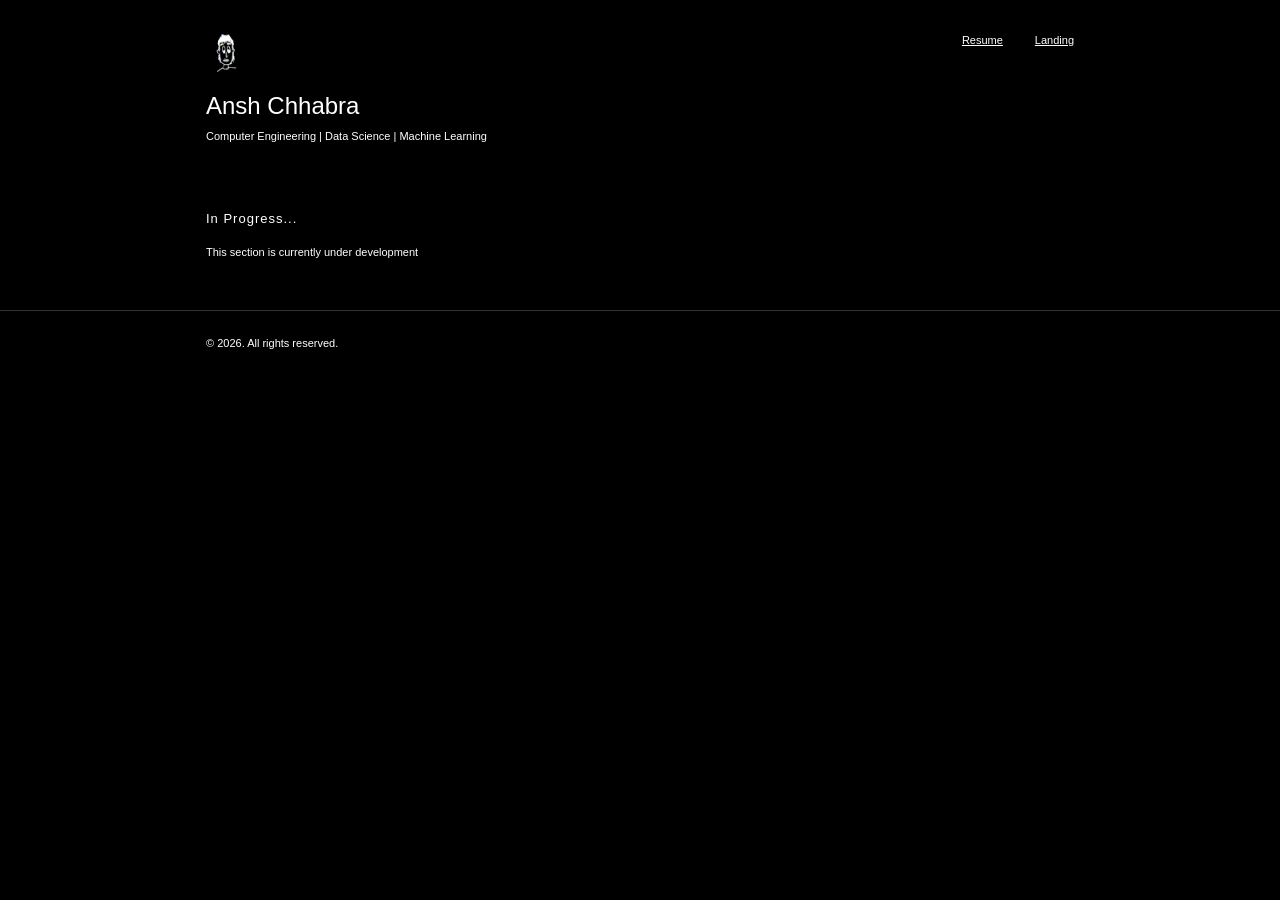
==== html/projects.html @ aabc04c8 "Initial portfolio commit" ====
<!DOCTYPE html>
<html lang="en">
<head>
    <meta charset="UTF-8">
    <meta name="viewport" content="width=device-width, initial-scale=1.0">
    <title>My Portfolio</title>
    <link rel="stylesheet" href="../css/projects.css">
</head>
<body>
    <!-- Header -->
    <header class="header">
        <div class="container">
            <div class="header-top">
                <img src="../pictures/anshlogo.png" alt="Logo" class="logo">
                <ul class="nav-links">
                    <li><a href="resume.html">Resume</a></li>
                    <li><a href="index.html">Landing</a></li>
                </ul>
            </div>
            <h1>Ansh Chhabra</h1>
            <p>Computer Engineering | Data Science | Machine Learning</p>
        </div>
    </header>

    <!-- About Section -->
    <section id="about" class="section">
        <div class="container">
            <h2>In Progress...</h2>
            <p>This section is currently under development</p>
        </div>
    </section>


    <!-- Footer -->
    <footer class="footer">
        <div class="container">
            <p>&copy; 2026. All rights reserved.</p>
        </div>
    </footer>
</body>
</html>
---- css/projects.css ----
/* Root Variables */
:root {
    --text-color: #ffffff;
    --bg-color: #000000;
    --border-radius: 0px;
    --transition: all 0.3s ease;
}

/* Reset & Global Styles */
* {
    margin: 0;
    padding: 0;
    box-sizing: border-box;
}

html {
    scroll-behavior: smooth;
}

body {
    font-family: 'Helvetica Neue', Helvetica, Arial, sans-serif;
    font-size: 11px;
    line-height: 1.5;
    color: var(--text-color);
    background-color: var(--bg-color);
}

.container {
    max-width: 900px;
    margin: 0 auto;
    padding: 0 1rem;
}

/* Header */
.header {
    padding: 2rem 0;
}

.header-top {
    display: flex;
    justify-content: space-between;
    align-items: flex-start;
    margin-bottom: 1rem;
}

.header .logo {
    height: 40px;
    width: auto;
    max-width: 150px;
    object-fit: contain;
}

.header h1 {
    font-size: 24px;
    margin-bottom: 0.25rem;
    font-weight: 400;
}

.header p {
    font-size: 11px;
}

.header .nav-links {
    display: flex;
    list-style: none;
    gap: 2rem;
}

.header .nav-links a {
    color: var(--text-color);
    text-decoration: underline;
    transition: var(--transition);
    font-size: 11px;
}

.header .nav-links a:hover {
    opacity: 0.7;
}



/* Sections */
.section {
    padding: 2rem 0;
}

.section h2 {
    font-size: 13px;
    margin-bottom: 1rem;
    text-align: left;
    color: var(--text-color);
    font-weight: 400;
    letter-spacing: 1px;
}

.bg-light {
    background-color: var(--bg-color);
}

/* About Section */
.section p {
    margin-bottom: 1rem;
    font-size: 11px;
    line-height: 1.6;
}

/* Skills Section */
.skills-list {
    display: flex;
    flex-direction: column;
    gap: 1rem;
}

.skill-group {
    text-align: left;
}

.skill-group h3 {
    font-size: 11px;
    font-weight: 400;
    display: inline;
    margin-right: 0.5rem;
}

.skill-group p {
    display: inline;
    margin: 0;
}

/* Projects Section */
.projects-list {
    display: flex;
    flex-direction: column;
    gap: 1rem;
}

.project-item {
    text-align: left;
}

.project-item h3 {
    font-size: 11px;
    font-weight: 400;
    display: inline;
    margin-right: 0.5rem;
}

.project-item h3 a {
    color: var(--text-color);
    text-decoration: underline;
}

.project-item h3 a:hover {
    opacity: 0.7;
}

.project-item p {
    display: inline;
    font-size: 11px;
    margin: 0;
}

/* Contact Section */
.contact-list {
    display: flex;
    flex-direction: column;
    gap: 1rem;
}

.contact-list p {
    display: inline;
    margin: 0;
}

.contact-list a {
    color: var(--text-color);
    text-decoration: underline;
}

.contact-list a:hover {
    opacity: 0.7;
}

/* Footer */
.footer {
    background: var(--bg-color);
    color: var(--text-color);
    padding: 1.5rem 0;
    text-align: left;
    border-top: 1px solid #333;

.footer p {
    font-size: 11px;
    margin: 0;
}

/* Responsive Design */
@media (max-width: 768px) {
    .nav-links {
        flex-direction: column;
        gap: 0.5rem;
    }

    .section {
        padding: 1.5rem 0;
    }

    .section h2 {
        font-size: 13px;
    }
}}
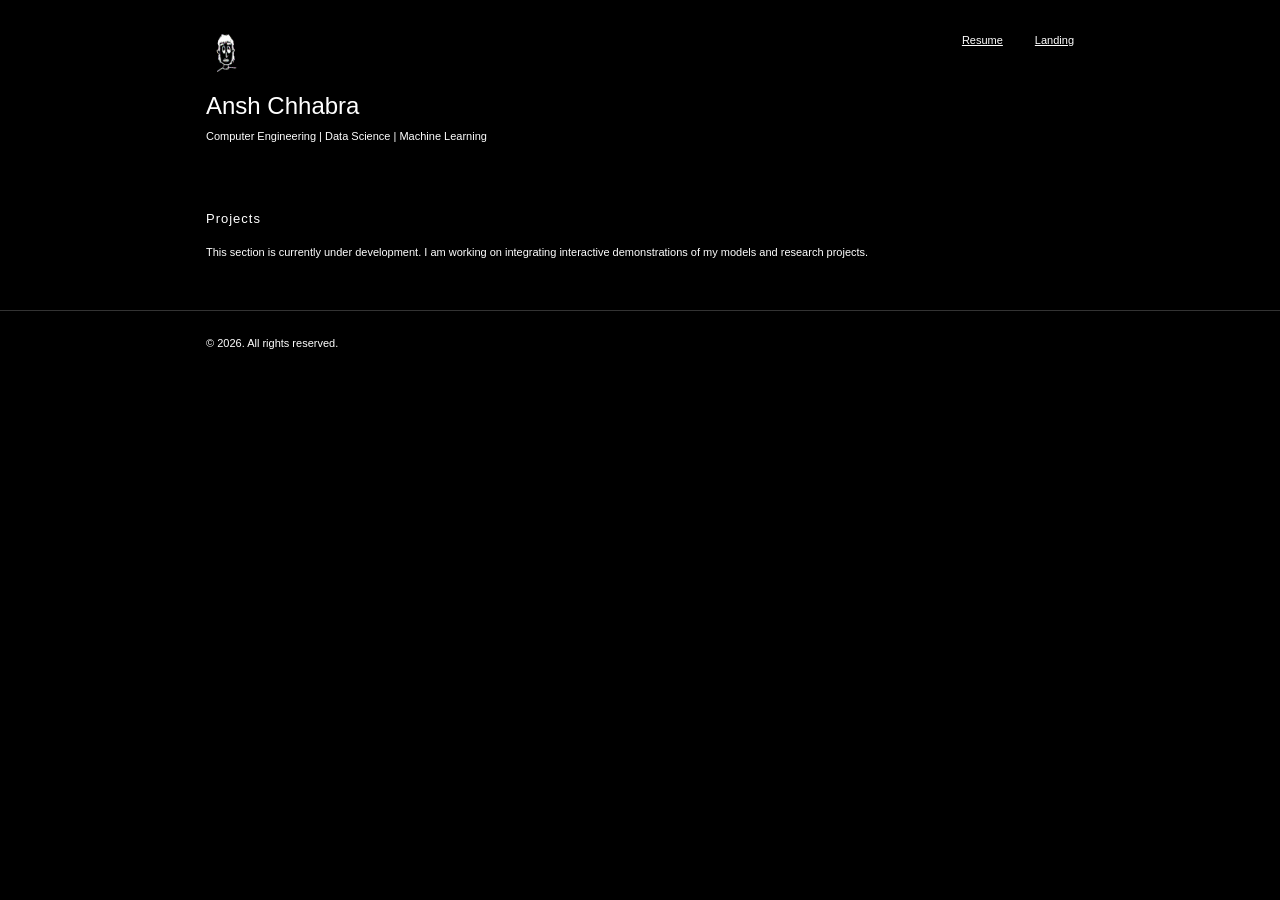
==== commit a31a850f: "Update projects.html" ====
--- a/html/projects.html
+++ b/html/projects.html
@@ -14,7 +14,7 @@
                 <img src="../pictures/anshlogo.png" alt="Logo" class="logo">
                 <ul class="nav-links">
                     <li><a href="resume.html">Resume</a></li>
-                    <li><a href="index.html">Landing</a></li>
+                    <li><a href="../index.html">Landing</a></li>
                 </ul>
             </div>
             <h1>Ansh Chhabra</h1>
@@ -25,8 +25,8 @@
     <!-- About Section -->
     <section id="about" class="section">
         <div class="container">
-            <h2>In Progress...</h2>
-            <p>This section is currently under development</p>
+            <h2>Projects</h2>
+            <p>This section is currently under development. I am working on integrating interactive demonstrations of my models and research projects.</p>
         </div>
     </section>
 
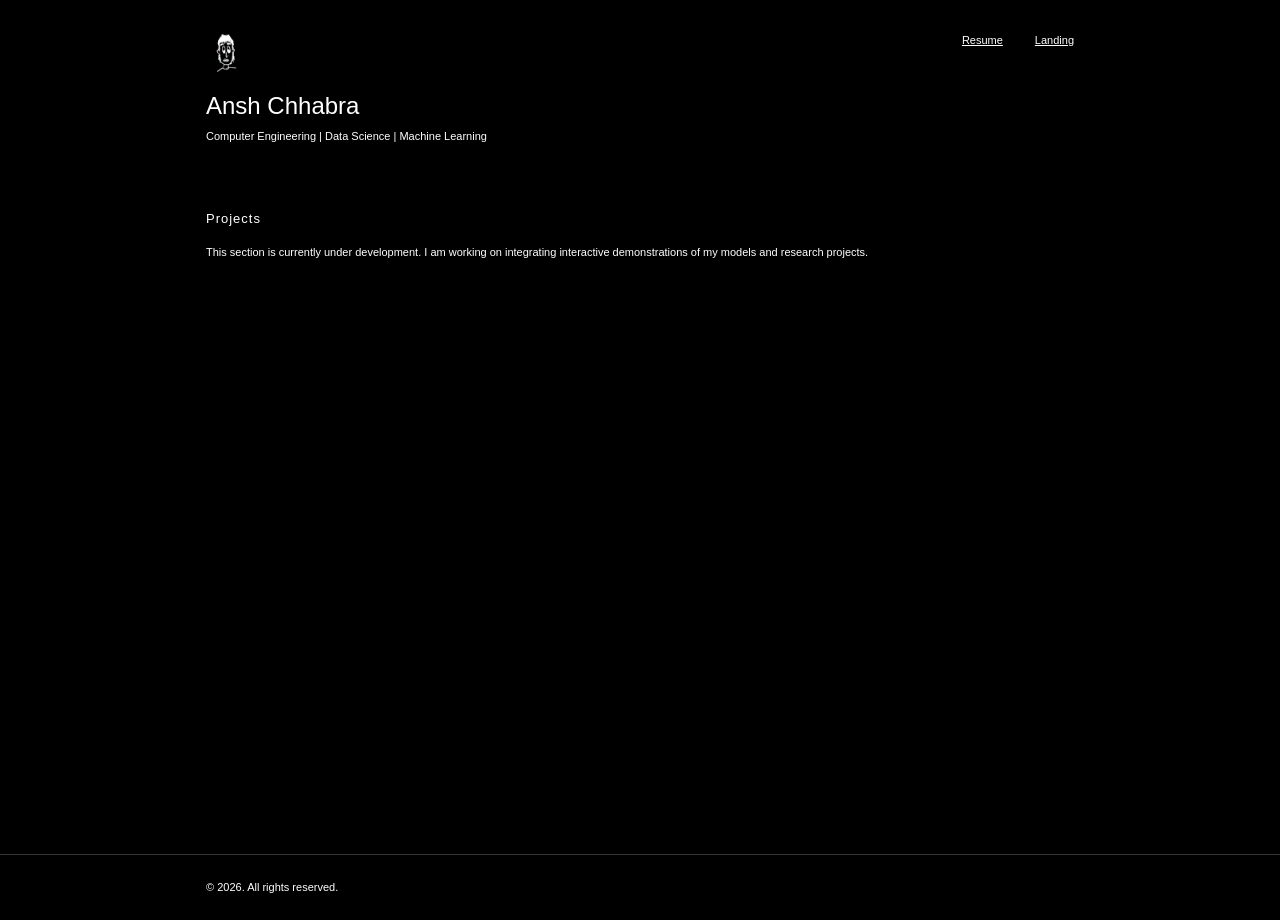
==== commit 488291e6: "Update projects.html" ====
--- a/html/projects.html
+++ b/html/projects.html
@@ -27,6 +27,39 @@
         <div class="container">
             <h2>Projects</h2>
             <p>This section is currently under development. I am working on integrating interactive demonstrations of my models and research projects.</p>
+            <br>
+            <br>
+            <br>
+            <br>
+            <br>
+            <br>
+            <br>
+            <br>
+            <br>
+            <br>
+            <br>
+            <br>
+            <br>
+            <br>
+            <br>
+            <br>
+            <br>
+            <br>
+            <br>
+            <br>
+            <br>
+            <br>
+            <br>
+            <br>
+            <br>
+            <br>
+            <br>
+            <br>
+            <br>
+
+            <br>
+            <br><br>
+            <br>
         </div>
     </section>
 
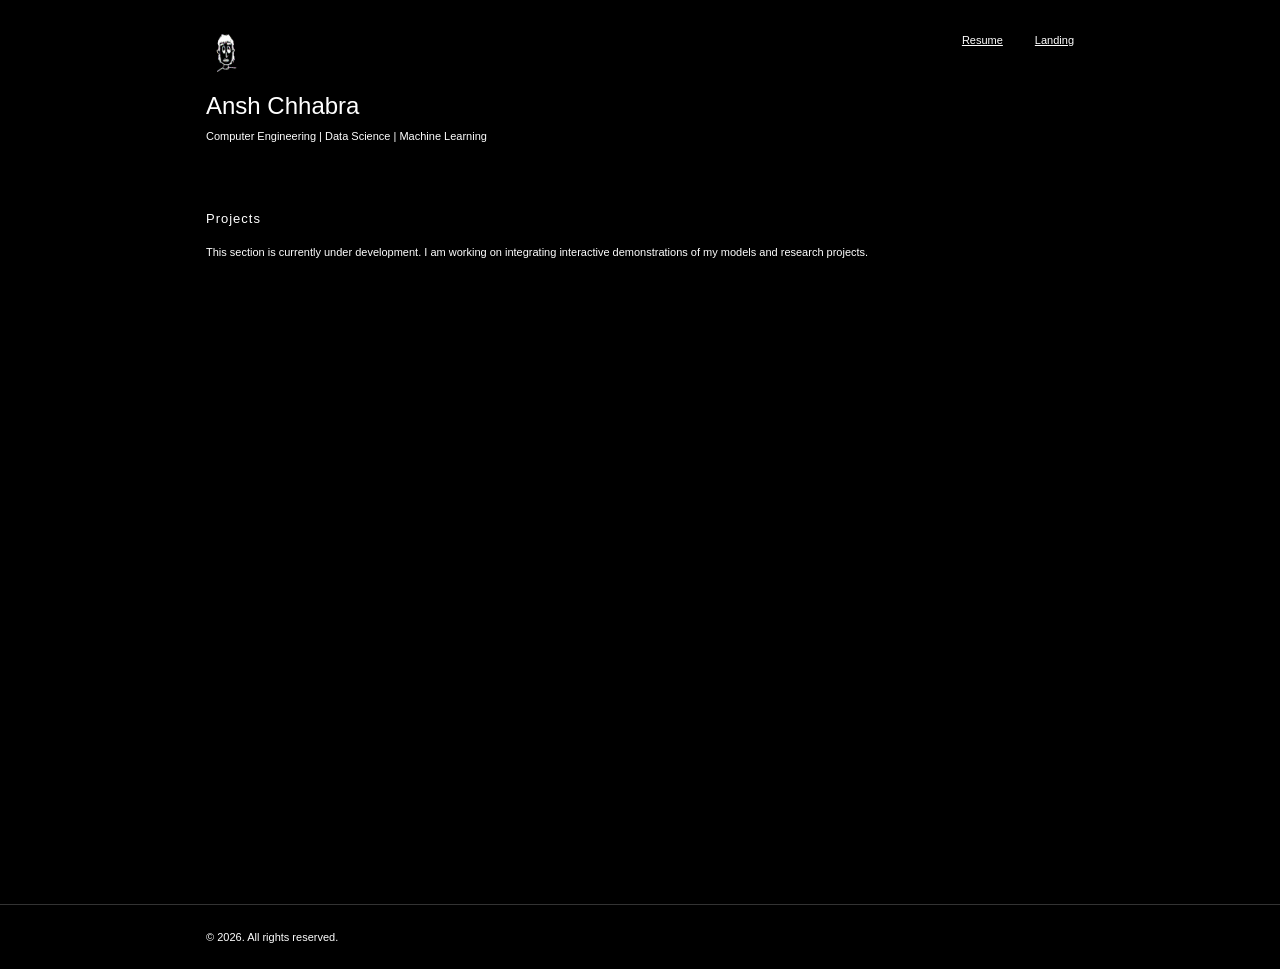
==== commit 2ace60e5: "Update projects.html" ====
--- a/html/projects.html
+++ b/html/projects.html
@@ -56,9 +56,12 @@
             <br>
             <br>
             <br>
-
             <br>
-            <br><br>
+            <br>
+            <br>
+            <br>
+            <br>
+            <br>
             <br>
         </div>
     </section>
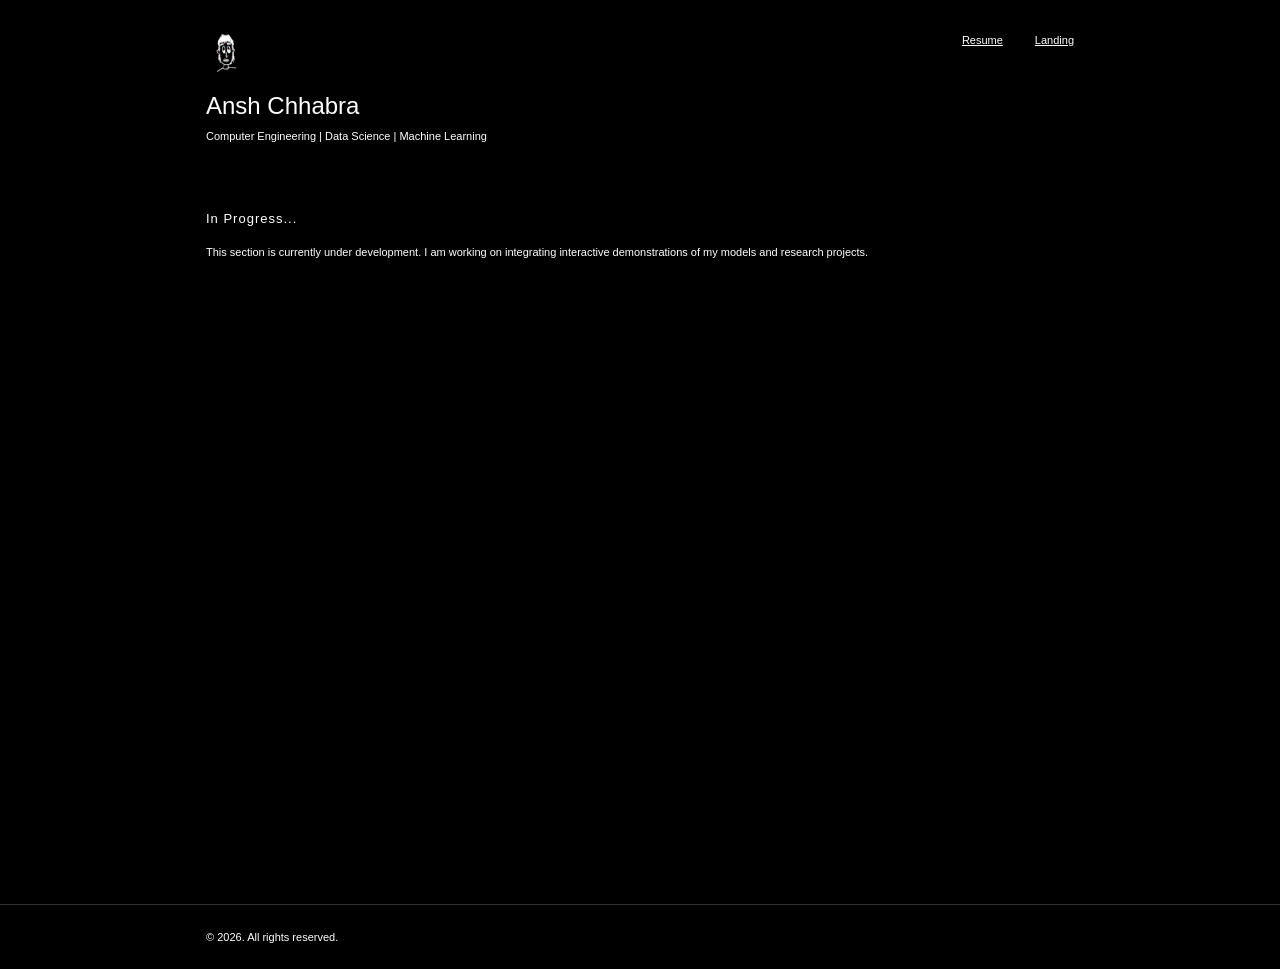
==== commit c8b8088d: "Update projects.html" ====
--- a/html/projects.html
+++ b/html/projects.html
@@ -25,7 +25,7 @@
     <!-- About Section -->
     <section id="about" class="section">
         <div class="container">
-            <h2>Projects</h2>
+            <h2>In Progress...</h2>
             <p>This section is currently under development. I am working on integrating interactive demonstrations of my models and research projects.</p>
             <br>
             <br>
